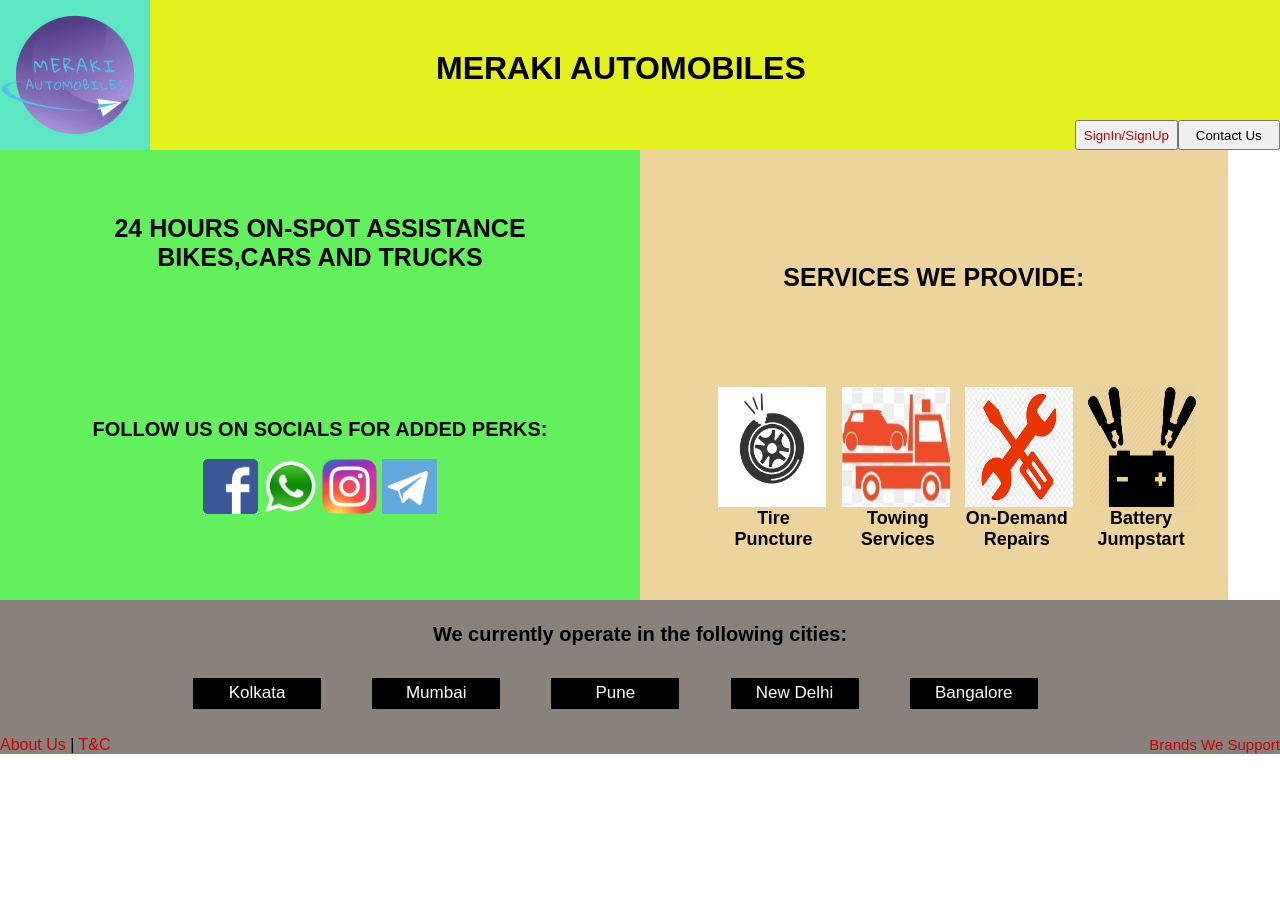
==== merakiautos.html @ 9132bd83 "c" ====
<!DOCTYPE html>
<html>
	<head> 
    	<meta charset="UTF-8">
    	<meta name="viewport" content="width=device-width, initial-scale=1.0">
    	<link rel="stylesheet" href="style.css">
        <title> 
            Meraki Automobiles Co. 
        </title>
    </head>
    <body>
    	<div id=row1>
    		<img id="clogo" src="Pictures\companylogo.png">
    		<h1>MERAKI AUTOMOBILES</h1>
    		<button id=logoption><a href="">SignIn/SignUp</a></button>
    		<button id=contactus>Contact Us</button>
    	</div>
    	<div id=row2>
    		<div id="r2c1">
    			<p id="info">24 HOURS ON-SPOT ASSISTANCE<br>BIKES,CARS AND TRUCKS</p>
    			<br>
    			<p id="socials">FOLLOW US ON SOCIALS FOR ADDED PERKS:</p>
    			<br>
    			<div id="sociallinks">
    				<a id="FB" href="https://www.facebook.com/"><img class="sociallogo" src="Pictures\FBlogo.png"></a>
    				<a id="WA" href="https://web.whatsapp.com/"><img class="sociallogo" src="Pictures\whatsapplogo.png"></a>
    				<a id="IG" href="https://www.instagram.com/"><img class="sociallogo" src="Pictures\instalogo.png"></a>
    				<a id="TG" href="https://telegram.org/"><img class="sociallogo" src="Pictures\telelogo.png"></a>
    			</div>
    		</div>
    		<div id="r2c2">
    			<p id="text">SERVICES WE PROVIDE:</p>
    			<div id="services">
    					<img class="serviceslogo" src="Pictures\tirepuncture.jpg">
    					<img class="serviceslogo" src="Pictures\towingservice.png">
    					<img class="serviceslogo" src="Pictures\repairs.png">
    					<img class="serviceslogo" src="Pictures\bjumpstart.png">
    			<div class="servicecaption" id="c1">Tire Puncture</div>
    			<div class="servicecaption" id="c2">Towing Services</div>
    			<div class="servicecaption" id="c3">On-Demand Repairs</div>
    			<div class="servicecaption" id="c4">Battery Jumpstart</div>
    			</div>
    		</div>
    	</div>
    	<div id="row3">
    		<div id="AUTC">
    			<a href="">About Us</a> |
    			<a href="">T&C</a>
    		</div>
    		<div id="Brands">
    			<a id="BWS" href="">Brands We Support</a>
    		</div>
  			<div id="operatingcities">We currently operate in the following cities:</div>
    		<div id="city1"><p class="whitefont">Kolkata</p></div>
    		<div id="city2"><p class="whitefont">Mumbai</p></div>
    		<div id="city3"><p class="whitefont">Pune</p></div>
    		<div id="city4"><p class="whitefont">New Delhi</p></div>
    		<div id="city5"><p class="whitefont">Bangalore</p></div>
    	</div>
</html>
---- style.css ----
*{
			margin:0;
			padding:0;
    		font-family: Verdana, Arial ,sans-serif;
    		text-align: center;
    	}
    	h1{
    		position: absolute;
    		top : 50px;
    		left: 180px;
    		padding-top: : 0;
    		padding-left: 20%;
    	}
    	a:link{
  			color: #000000;
  			text-decoration: none;
		}
		a:visited{
  			color: #C80000;
  			text-decoration: none;
		}
		a:hover{
  			color: #000000;
  			text-decoration: none;
		}
    	#clogo{
    		position: absolute;
    		left:0;
    		top:0;
    		width: 150px;
    		height: 150px;
    		margin:0;
    		padding:0;
    		border:0;
    	}
    	#row1{
    		position:relative;
    		width : 100%;
    		background-color: #E5F11E;
    		margin: 0;
    		border-color: #000000;
    		border-width: 1px;
    		height:150px;
    	}
    	#contactus{
    		position: absolute;
    		bottom : 0;
    		right: 0;
    		height : 20%;
    		width : 8%;
    	}
    	#logoption{
    		position: absolute;
    		bottom : 0;
    		right: 8%;
    		height : 20%;
    		width : 8%;
    	}
    	#r2c1{
    		position: relative;
    		background-color: #62F15C;
    		height : 100%;
    		width : 50%;
    	}
    	.sociallogo{
    		height : 55px;
    		width : 55px;
    	}
    	#row2{
    		height : 450px;
    		position: relative;
    		width: 100%;
    	}
    	#sociallinks{
    		position: relative;
    		left: 0;
    	}
    	#socials{
    		position: relative;
    		left:0;
    		font-size: 20px;
    		font-weight: bold;
    		font-stretch: expanded;
    		padding-top: 5%;
    	}
    	#info{
    		position:relative;
    		left: 0;
    		font-size: 25px;
    		font-weight: bold;
    		font-stretch: extra-expanded;
    		padding:10%;
    		padding-bottom: 15%;
    	}
    	#r2c2{
    		position:absolute;
    		left:50%;
    		top:0%;
    		width:;
    		height: 100%;
    		background-color: #EDD39C;
    	}
    	.serviceslogo{
    		position:relative;
    		top: 90%;
    		height: 120px;
    		width: 20%;
    		margin:1%;
    		border-color: #000000;
    		border-width: 1%;
    	}
    	#services{
    		position: relative;
    		left:8%;
    		top:45%;
    		width:92%;
    	}
    	.servicecaption{
    		font-weight: bold;
    		font-size: 18px;
    		position:absolute;
    		top:90%;
    		padding:1%;
    	}
    	#c1{
    		position:absolute;
    		left:5%;
    		width:20%;
    	}
    	#c2{
    		position:absolute;
    		left:28%;
    		width:20%;
    	}
    	#c3{
    		position:absolute;
    		left:50%;
    		width:20%;
    	}
    	#c4{
    		position:absolute;
    		left:73%;
    		width:20%;
    	}
    	#text{
    		position:relative;
    		left: 0;
    		top: 25%;
    		font-size: 25px;
    		font-weight: bold;
    		font-stretch: extra-expanded;
    	}
    	#AUTC{
    		position:absolute;
    		left:0;
    		bottom:0;
    	}
    	#Brands{
    		position: absolute;
    		right: 0;
    		bottom: 0;
    	}
    	#BWS{
    		font-color: #000000;
    		font-size: 15px;
    	}
    	#row3{
    		position:relative;
    		width : 100%;
    		background-color: #89817C;
    		margin: 0;
    		height:154px;
    	}
    	#operatingcities{
    		position:absolute;
    		top:15%;
    		margin bottom:1%;
    		width:100%;
    		font-weight: bold;
    		font-stretch: semi-expanded;
    		font-size: 20px;
    	}
    	.whitefont{
    		color: #FFFFFF;
    		font-size: 17px;
    		text-align: center;
    		padding-top: 4%;
    	}
    	#city1{
    		position: absolute;
    		top:50%;
    		left:15%;
    		background-color: #000000;
    		width:10%;
    		height: 20%;
    		margin:1px;
    	}
    	#city2{
    		position: absolute;
    		top:50%;
    		left:29%;
    		background-color: #000000;
    		width:10%;
    		height: 20%;
    		margin:1px;
    	}
    	#city3{
    		position: absolute;
    		top:50%;
    		left:43%;
    		background-color: #000000;
    		width:10%;
    		height: 20%;
    		margin:1px;
    	}
    	#city4{
    		position: absolute;
    		top:50%;
    		left:57%;
    		background-color: #000000;
    		width:10%;
    		height: 20%;
    		margin:1px;
    	}
    	#city5{
    		position: absolute;
    		top:50%;
    		left:71%;
    		background-color: #000000;
    		width:10%;
    		height: 20%;
    		margin:1px;
    	}
    	/*************Large Devices**************/
    	@media (min-width: 992px) {
		  .col-lg-1, .col-lg-2, .col-lg-3, .col-lg-4, .col-lg-5, .col-lg-6, .col-lg-7, .col-lg-8, .col-lg-9, .col-lg-10, .col-lg-11, .col-lg-12 {
		    float: left;
		  }
		  .col-lg-1 {
		    width: 8.33%;
		  }
		  .col-lg-2 {
		    width: 16.66%;
		  }
		  .col-lg-3 {
		    width: 25%;
		  }
		  .col-lg-4 {
		    width: 33.33%;
		  
		  }
		  .col-lg-5 {
		    width: 41.66%;
		  }
		  .col-lg-6 {
		    width: 50%;
		  }
		  .col-lg-7 {
		    width: 58.33%;
		  }
		  .col-lg-8 {
		    width: 66.66%;
		  }
		  .col-lg-9 {
		    width: 74.99%;
		  }
		  .col-lg-10 {
		    width: 83.33%;
		  }
		  .col-lg-11 {
		    width: 91.66%;
		  }
		  .col-lg-12 {
		    width: 100%;
		  }

		  
		}

		/********** Medium devices only **********/
		@media (min-width: 768px) and (max-width: 991px) {
		  .col-md-1, .col-md-2, .col-md-3, .col-md-4, .col-md-5, .col-md-6, .col-md-7, .col-md-8, .col-md-9, .col-md-10, .col-md-11, .col-md-12 {
		    float: left;
		  }
		  .col-md-1 {
		    width: 8.33%;
		  }
		  .col-md-2 {
		    width: 16.66%;
		  }
		  .col-md-3 {
		    width: 25%;
		  }
		  .col-md-4 {
		    width: 33.33%;
		  }
		  .col-md-5 {
		    width: 41.66%;
		  }
		  .col-md-6 {
		    width: 50%;
		  }
		  .col-md-7 {
		    width: 58.33%;
		  }
		  .col-md-8 {
		    width: 66.66%;
		  }
		  .col-md-9 {
		    width: 74.99%;
		  }
		  .col-md-10 {
		    width: 83.33%;
		  }
		  .col-md-11 {
		    width: 91.66%;
		  }
		  .col-md-12 {
		    width: 100%;
		  }
		}

		/********** Mobile only **********/
		@media (max-width: 767px) {
		  .col-sm-1, .col-sm-2, .col-sm-3, .col-sm-4, .col-sm-5, .col-sm-6, .col-sm-7, .col-sm-8, .col-sm-9, .col-sm-10, .col-sm-11, .col-sm-12 {
		    float: left;
		  }
		  .col-sm-1 {
		    width: 8.33%;
		  }
		  .col-sm-2 {
		    width: 16.66%;
		  }
		  .col-sm-3 {
		    width: 25%;
		  }
		  .col-sm-4 {
		    width: 33.33%;  
		  }
		  .col-sm-5 {
		    width: 41.66%;
		  }
		  .col-sm-6 {
		    width: 50%;
		  }
		  .col-sm-7 {
		    width: 58.33%;
		  }
		  .col-sm-8 {
		    width: 66.66%;
		  }
		  .col-sm-9 {
		    width: 74.99%;
		  }
		  .col-sm-10 {
		    width: 83.33%;
		  }
		  .col-sm-11 {
		    width: 91.66%;
		  }
		  .col-sm-12 {
		    width: 100%;
		  }  
		}
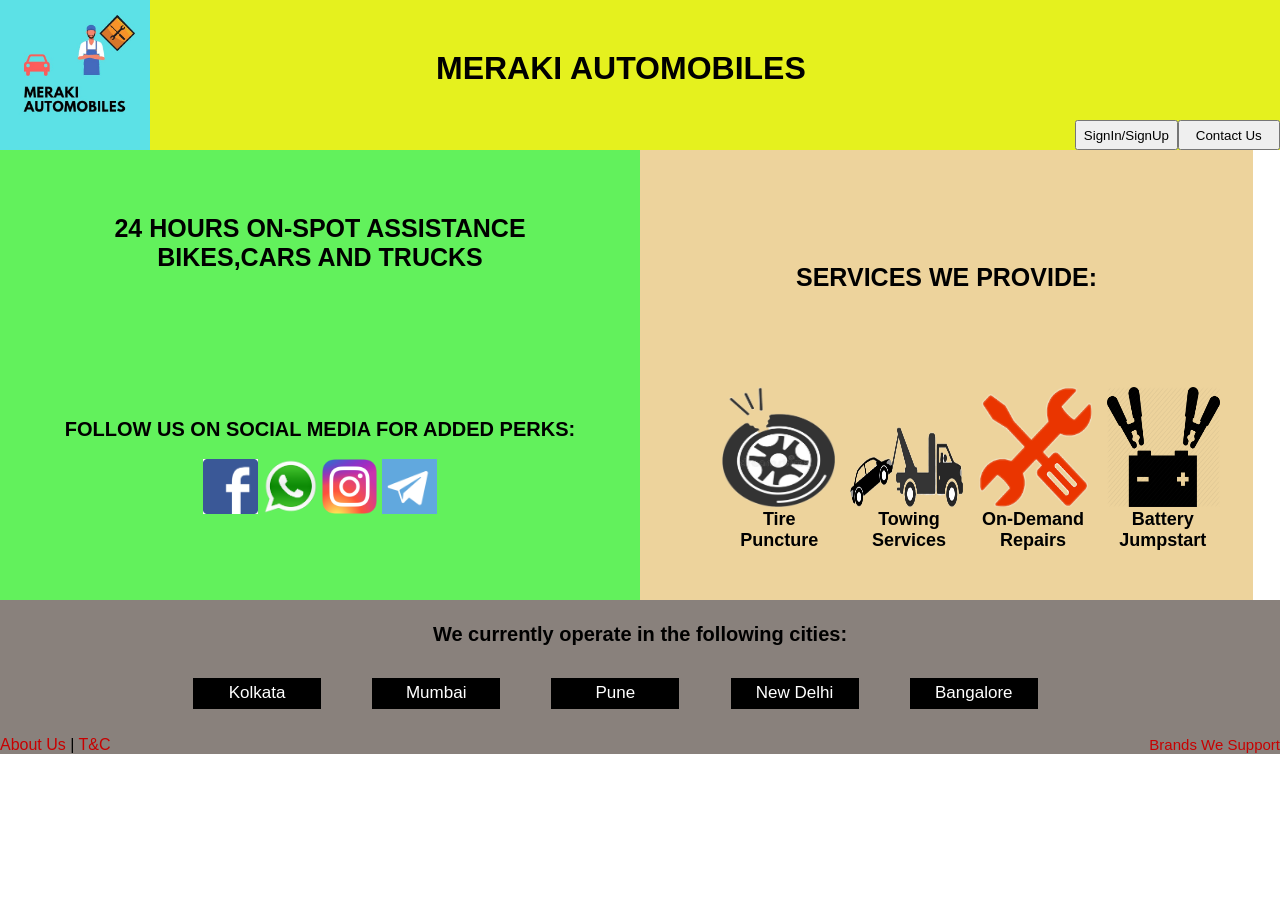
==== commit d181a077: "A" ====
--- a/merakiautos.html
+++ b/merakiautos.html
@@ -10,16 +10,16 @@
     </head>
     <body>
     	<div id=row1>
-    		<img id="clogo" src="Pictures\companylogo.png">
+    		<img id="clogo" src="Pictures\companylogo.jpeg">
     		<h1>MERAKI AUTOMOBILES</h1>
-    		<button id=logoption><a href="">SignIn/SignUp</a></button>
+    		<button id=logoption><a href="loginform.html">SignIn/SignUp</a></button>
     		<button id=contactus>Contact Us</button>
     	</div>
     	<div id=row2>
     		<div id="r2c1">
     			<p id="info">24 HOURS ON-SPOT ASSISTANCE<br>BIKES,CARS AND TRUCKS</p>
     			<br>
-    			<p id="socials">FOLLOW US ON SOCIALS FOR ADDED PERKS:</p>
+    			<p id="socials">FOLLOW US ON SOCIAL MEDIA FOR ADDED PERKS:</p>
     			<br>
     			<div id="sociallinks">
     				<a id="FB" href="https://www.facebook.com/"><img class="sociallogo" src="Pictures\FBlogo.png"></a>
@@ -31,9 +31,9 @@
     		<div id="r2c2">
     			<p id="text">SERVICES WE PROVIDE:</p>
     			<div id="services">
-    					<img class="serviceslogo" src="Pictures\tirepuncture.jpg">
-    					<img class="serviceslogo" src="Pictures\towingservice.png">
-    					<img class="serviceslogo" src="Pictures\repairs.png">
+    					<img class="serviceslogo" src="Pictures\tirepuncture.png">
+    					<img class="serviceslogo" id="tow" src="Pictures\towingservice.png">
+    					<img class="serviceslogo" src="Pictures\repair.png">
     					<img class="serviceslogo" src="Pictures\bjumpstart.png">
     			<div class="servicecaption" id="c1">Tire Puncture</div>
     			<div class="servicecaption" id="c2">Towing Services</div>
--- a/style.css
+++ b/style.css
@@ -231,6 +231,10 @@
     		height: 20%;
     		margin:1px;
     	}
+    	#tow{
+    		height:80px;
+    		padding-top:40px;
+    	}
     	/*************Large Devices**************/
     	@media (min-width: 992px) {
 		  .col-lg-1, .col-lg-2, .col-lg-3, .col-lg-4, .col-lg-5, .col-lg-6, .col-lg-7, .col-lg-8, .col-lg-9, .col-lg-10, .col-lg-11, .col-lg-12 {
